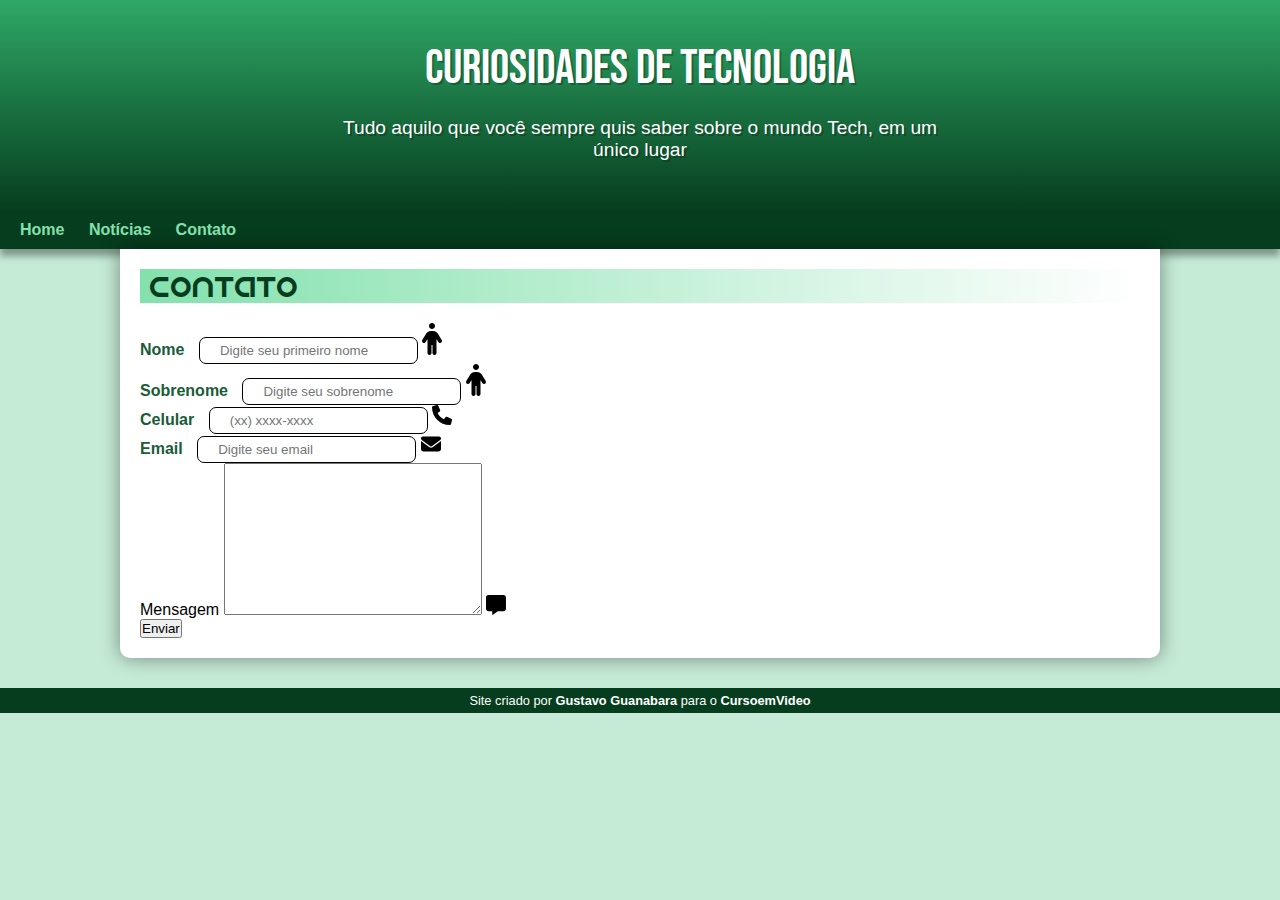
==== contato.html @ a7ac8d50 "fazendo a pagina de contato" ====
<!DOCTYPE html>
<html lang="pt-br">
<head>
    <meta charset="UTF-8">
    <meta http-equiv="X-UA-Compatible" content="IE=edge">
    <meta name="viewport" content="width=device-width, initial-scale=1.0">
    <link rel="shortcut icon" href="imagens/favicon.ico" type="image/x-icon">
    <link rel="stylesheet" href="style/style.css">
    <title>Contato</title>
</head>
<body>

    <header>

        <h1>Curiosidades de Tecnologia</h1>

        <p>Tudo aquilo que você sempre quis saber sobre o mundo Tech, em um único lugar</p>

    </header>

    <nav>

        <a href="index.html">Home</a>

        <a href="#">Notícias</a>

        <a href="#">Contato</a>

    </nav>

    <main>

        <form action="#">

            <div class="form-header">

                <h1>Contato</h1>

            </d>

            <div class="grupo-inputs">

                <div class="box-input">
                    
                    <label for="firstname">Nome</label>

                    <input id="firstname" type="text" name="firsname" placeholder="Digite seu primeiro nome" required >

                    <img src="imagens/person-solid.svg" alt="" class="icone">
                    
                </div>
                
                
                <div class="box-input">
                    
                    <label for="lastname">Sobrenome</label>
                    
                    <input id="lastname" type="text" name="lastname" placeholder="Digite seu sobrenome" required >
                    
                    <img src="imagens/person-solid.svg" alt="" class="icone">

                </div>

                <div class="box-input">
                    
                    <label for="number">Celular</label>

                    <input id="number" type="tel" name="number" placeholder="(xx) xxxx-xxxx" required >

                    <img src="imagens/phone-solid.svg" alt="" class="icone">

                </div>

                <div class="box-input">
                    
                    <label for="email">Email</label>

                    <input id="email" type="email" name="email" placeholder="Digite seu email" required >

                    <img src="imagens/envelope-solid.svg" alt="" class="icone">

                </div>

            </div>

            <div class="text-mensagem">

                <label for="mensagem">Mensagem</label>

                <textarea name="mensagem" id="mensagem" cols="30" rows="10"></textarea>

                <img src="imagens/message-solid.svg" alt="" class="icone">


            </div>

            <div class="button-box">

                <button>Enviar</button>

            </div>

        </form>

    </main>

    <footer>

        <p>Site criado por <a href="https://gustavoguanabara.github.io" target="_blank" rel="external">Gustavo Guanabara</a> para o <a href="https://www.youtube.com/cursoemvideo" target="_blank" rel="external">CursoemVideo</a></p>

    </footer>
</body>
</html>
---- style/style.css ----
@charset "UTF-8";

@import url('https://fonts.googleapis.com/css2?family=Bebas+Neue&display=swap');

/* FONTE ANDROID */
@font-face {
    font-family: 'Android';
    src: url('../fontes/android.otf') format('opentype');
}

/*
    CLARO ATÉ O ESCURO

    #c5ebd6
    #83e1ad
    #3ddc84
    #2fa866
    #1a5c37
    #063d1e
*/

:root {
    --cor0: #c5ebd6;
    --cor1: #83e1ad;
    --cor2: #3ddc84;
    --cor3: #2fa866;
    --cor4: #1a5c37;
    --cor5: #063d1e;

    --fonte-padrao: Arial, Verdana, Helvetica, sans-serif;
    --fonte-destaque: 'Bebas Neue', cursive;
    --fonte-android: 'Android', cursive;
}

* {
    margin: 0px;
    padding: 0px;
}

body {
    background-color: var(--cor0);
    font-family: var(--fonte-padrao);
}

.externo::after {
    content: '\00A0\1F517';
}

header {
    background-image: linear-gradient(to bottom, var(--cor3), var(--cor5));
    padding-top: 40px;
    min-height: 150px;
    text-align: center;
}

header > h1 {
    color: white;
    font-family: var(--fonte-destaque);
    margin-bottom: 20px;
    font-weight: normal;
    font-size: 3em;
    text-shadow: 2px 2px 0px rgba(0, 0, 0, 0.267);
}

header > p {
    color: white;
    font-family: var(--fonte-padrao);
    font-size: 1.2em;
    max-width: 600px;
    padding: 0px 10px 50px 10px;
    margin: auto;
    text-shadow: 2px 2px 0px rgba(0, 0, 0, 0.267);
}

nav {
    background-color: var(--cor5);
    padding: 10px;
    box-shadow: 0px 7px 7px rgba(0, 0, 0, 0.363);
}

nav > a {
    color: var(--cor1);
    padding: 10px;
    text-decoration: none;
    font-weight: bold;
    border-radius: 5px;
}

nav > a:hover {
    background-color: var(--cor2);
    color: var(--cor5);
    transition-duration: 0.5s; 
}

main {
    min-width: 320px;
    max-width: 1000px;
    margin: auto;
    margin-bottom: 30px;
    padding: 20px;
    background-color: white;
    box-shadow: 0px 0px 20px rgba(0,0,0, 0.418);
    border-bottom-left-radius: 10px;
    border-bottom-right-radius: 10px;
}

main  h1 {
    color: var(--cor5);
    font-family: var(--fonte-android);
    font-weight: normal;
    font-size: 1.8em;
}

main h2 {
    font-family: var(--fonte-android);
    color: var(--cor4);
    font-size: 1.3em;
    background-image: linear-gradient(to right,var(--cor1), transparent);
    text-indent: 8px;
    font-weight: normal;
}

main p {
    margin: 15px 0px 15px 0px;
    text-align: justify;
    text-indent: 30px;
    font-size: 1em;
    line-height: 2em;
}
    
main strong {
    color: var(--cor4);
    font-weight: bold;
}

main a {
    text-decoration: none;
    font-weight: bold;
    color: var(--cor4);
    background-color: var(--cor1);
    padding: 2px 6px;
}

main a:hover {
    text-decoration: underline;
    color: var(--cor4);
}

main img {
    width: 100%;
}

main .pequena {
    max-width: 350px;
    margin: auto;
    display: block;
}

.video {
    background-color: var(--cor5);
    margin: 0px -20px 30px;
    padding: 20px 0px 56.9% 0px;
    position: relative;
}

.video > iframe {
    position: absolute;
    top: 5%;
    left: 5%;
    width: 90%;
    height: 90%;
}

aside {
    background-color: var(--cor1);
    padding: 10px;
    border-radius: 10px;
    box-shadow: 3px 3px 8px rgba(0, 0, 0, 0.304);
}

aside h3 {
    color: white;
    font-weight: bolder;
    background-color: var(--cor4);
    margin: -10px -10px 0px -10px;
    border-radius: 10px 10px 0px 0px;
    padding: 10px;
}

aside ul {
    list-style-type: '\2714\00A0\00A0';
    list-style-position: inside;
    columns: 2;
}

footer {
    background-color: var(--cor5);
    color: white;
    text-align: center;
    font-size: 0.8em;
    padding: 5px;
}

footer a {
    color: white;
    font-weight: bolder;
    text-decoration: none;
}

footer a:hover {
    text-decoration: underline;
    color: var(--cor1);
}

/* PÁGINA DE CONTATO */
form {}

form .form-header {}

form .form-header h1 {
    color: var(--cor5);
    font-family: var(--fonte-android);
    font-weight: normal;
    font-size: 1.8em;
    background-image: linear-gradient(to right,var(--cor1), transparent);
    padding-left: 10px;
    margin-bottom: 20px;
}

form .grupo-inputs {}

form .grupo-inputs .box-input {}

form .grupo-inputs .box-input label {
    color: var(--cor4);
    font-weight: bold;
    margin-right: 10px;
}

form .grupo-inputs .box-input input {
    padding: 5px 20px;
    border: 1px solid black;
    border-radius: 7px;
}

form .grupo-inputs .box-input input:hover {
    background-color: rgba(199, 197, 197, 0.493);
}

form .grupo-inputs .box-input .icone {
    width: 20px;
}

form .text-mensagem {}

form .text-mensagem label {}

form .text-mensagem textarea {}

form .text-mensagem .icone {
    width: 20px;
}

form .button-box {}

form .button button {}
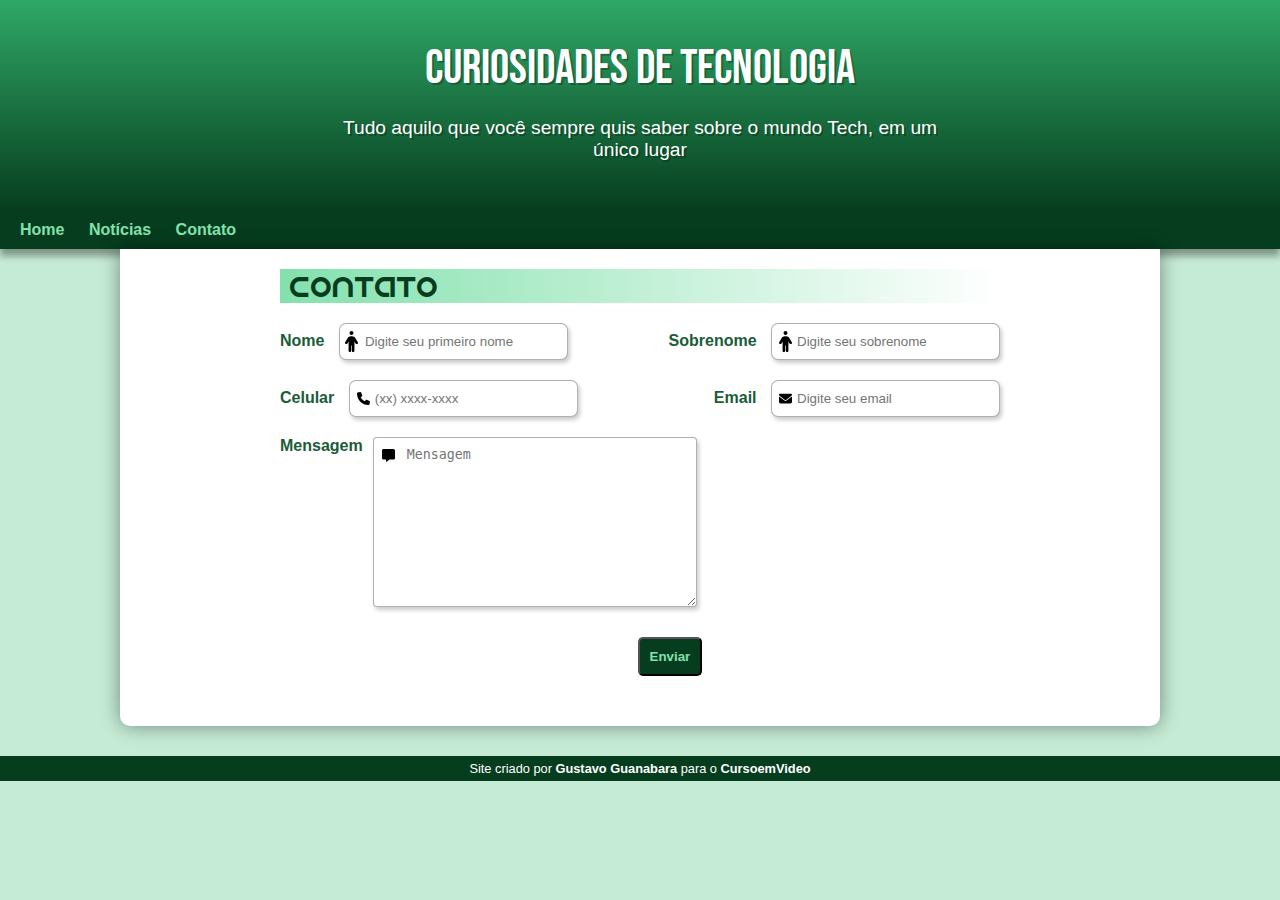
==== commit 2228333b: "pagina feita" ====
--- a/contato.html
+++ b/contato.html
@@ -46,7 +46,7 @@
 
                     <input id="firstname" type="text" name="firsname" placeholder="Digite seu primeiro nome" required >
 
-                    <img src="imagens/person-solid.svg" alt="" class="icone">
+                    <img src="imagens/person-solid.svg" alt="" class="nome">
                     
                 </div>
                 
@@ -57,7 +57,7 @@
                     
                     <input id="lastname" type="text" name="lastname" placeholder="Digite seu sobrenome" required >
                     
-                    <img src="imagens/person-solid.svg" alt="" class="icone">
+                    <img src="imagens/person-solid.svg" alt="" class="sobrenome">
 
                 </div>
 
@@ -67,7 +67,7 @@
 
                     <input id="number" type="tel" name="number" placeholder="(xx) xxxx-xxxx" required >
 
-                    <img src="imagens/phone-solid.svg" alt="" class="icone">
+                    <img src="imagens/phone-solid.svg" alt="" class="celular">
 
                 </div>
 
@@ -77,7 +77,7 @@
 
                     <input id="email" type="email" name="email" placeholder="Digite seu email" required >
 
-                    <img src="imagens/envelope-solid.svg" alt="" class="icone">
+                    <img src="imagens/envelope-solid.svg" alt="" class="email">
 
                 </div>
 
@@ -87,9 +87,9 @@
 
                 <label for="mensagem">Mensagem</label>
 
-                <textarea name="mensagem" id="mensagem" cols="30" rows="10"></textarea>
+                <textarea name="mensagem" id="mensagem" cols="30" rows="10" placeholder="Mensagem"></textarea>
 
-                <img src="imagens/message-solid.svg" alt="" class="icone">
+                <img src="imagens/message-solid.svg" alt="" class="mensagem">
 
 
             </div>
--- a/style/style.css
+++ b/style/style.css
@@ -213,7 +213,10 @@
 }
 
 /* PÁGINA DE CONTATO */
-form {}
+form {
+    width: 720px;
+    margin: auto;
+}
 
 form .form-header {}
 
@@ -227,9 +230,18 @@
     margin-bottom: 20px;
 }
 
-form .grupo-inputs {}
-
-form .grupo-inputs .box-input {}
+form .grupo-inputs {
+    display: flex;
+    flex-wrap: wrap;
+    width: 100%;
+    justify-content: space-between;
+    align-items: center;
+}
+
+form .grupo-inputs .box-input {
+    margin-bottom: 20px;
+    position: relative;
+}
 
 form .grupo-inputs .box-input label {
     color: var(--cor4);
@@ -238,29 +250,85 @@
 }
 
 form .grupo-inputs .box-input input {
-    padding: 5px 20px;
-    border: 1px solid black;
+    padding: 10px 25px;
+    border: 1px solid rgba(0, 0, 0, 0.308);
     border-radius: 7px;
-}
-
+    box-shadow: 2px 3px 4px rgba(0, 0, 0, 0.212);
+}
+
+
+form .grupo-inputs .box-input input:focus-visible {
+    outline: 1px solid var(--cor5);
+}
 form .grupo-inputs .box-input input:hover {
-    background-color: rgba(199, 197, 197, 0.493);
-}
-
-form .grupo-inputs .box-input .icone {
-    width: 20px;
-}
-
-form .text-mensagem {}
-
-form .text-mensagem label {}
-
-form .text-mensagem textarea {}
-
-form .text-mensagem .icone {
-    width: 20px;
-}
-
-form .button-box {}
-
-form .button button {}+    background-color: #0000001c;
+}
+
+form .grupo-inputs .box-input .nome {
+    width: 13px;
+    position: absolute;
+    left: 65px;
+    top: 8px;
+    color: gray;
+}
+form .grupo-inputs .box-input .sobrenome {
+    width: 13px;
+    position: absolute;
+    top: 8px;
+    left: 110px;
+}
+form .grupo-inputs .box-input .celular {
+    width: 13px;
+    position: absolute;
+    top: 12px;
+    left: 77px;
+}
+form .grupo-inputs .box-input .email {
+    width: 13px;
+    position: absolute;
+    top: 12px;
+    left: 65px;
+}
+
+form .text-mensagem {
+    display: flex;
+    position: relative;
+}
+
+form .text-mensagem label {
+    color: var(--cor4);
+    font-weight: bold;
+    margin-right: 10px;
+}
+
+form .text-mensagem textarea {
+    border: 1px solid rgba(0, 0, 0, 0.308);
+    border-radius: 4px;
+    box-shadow: 2px 3px 4px rgb(0 0 0 / 21%);
+    padding: 9px 33px;
+}
+
+form .text-mensagem .mensagem {
+    width: 13px;
+    position: absolute;
+    left: 102px;
+    top: 12px;
+}
+
+form .button-box {
+    margin: 30px auto;
+    width: 5px;
+}
+
+form .button-box button {
+    color: var(--cor1);
+    background-color: var(--cor5);
+    font-weight: bolder;
+    border-radius: 5px;
+    padding: 10px;
+}
+
+form .button-box button:hover {
+    background-color: var(--cor2);
+    color: var(--cor5);
+}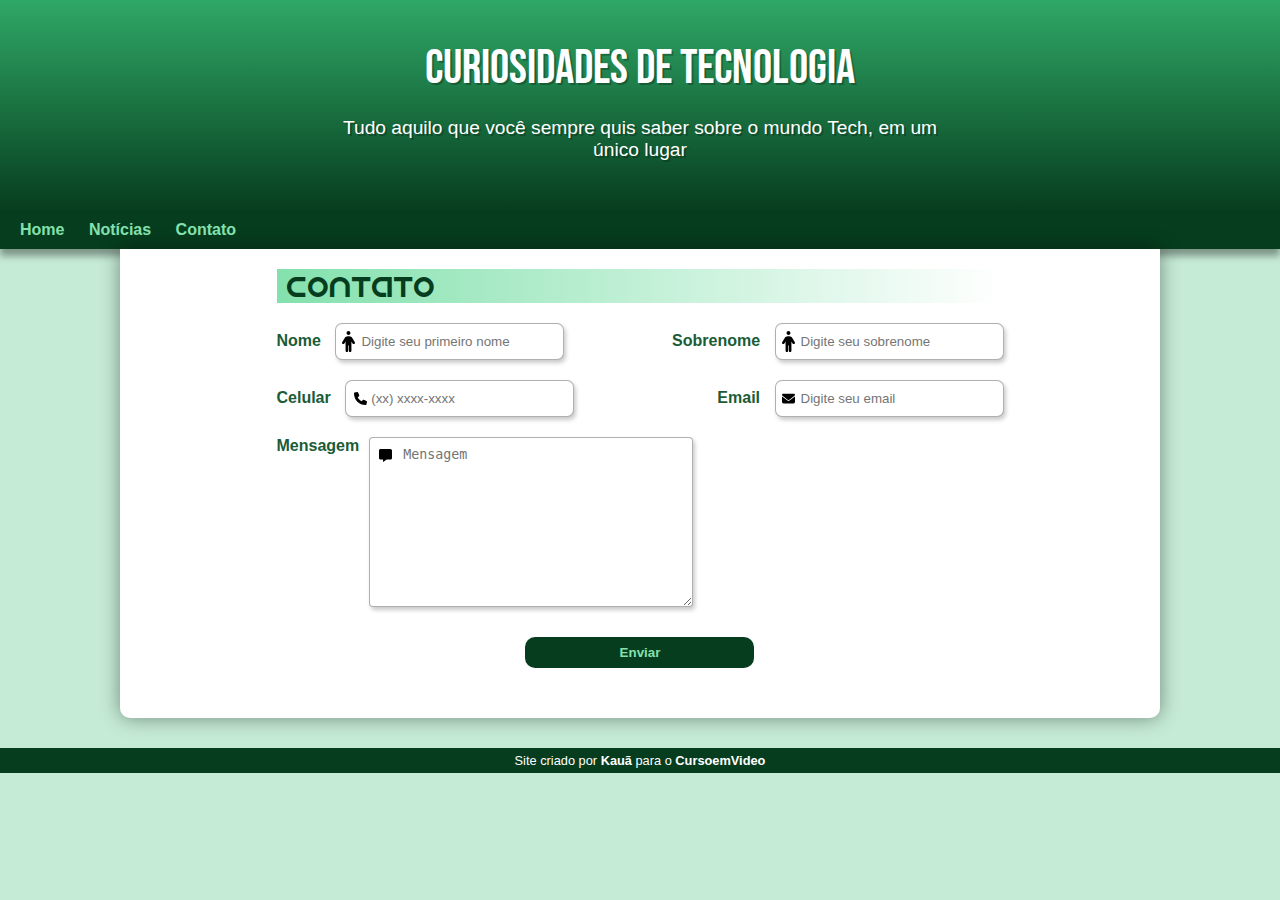
==== commit a94b322e: "página de contato terminada" ====
--- a/contato.html
+++ b/contato.html
@@ -106,7 +106,7 @@
 
     <footer>
 
-        <p>Site criado por <a href="https://gustavoguanabara.github.io" target="_blank" rel="external">Gustavo Guanabara</a> para o <a href="https://www.youtube.com/cursoemvideo" target="_blank" rel="external">CursoemVideo</a></p>
+        <p>Site criado por <a href="https://kauasilvandrade.github.io" target="_blank" rel="external">Kauã</a> para o <a href="https://www.youtube.com/cursoemvideo" target="_blank" rel="external">CursoemVideo</a></p>
 
     </footer>
 </body>
--- a/style/style.css
+++ b/style/style.css
@@ -93,7 +93,6 @@
 }
 
 main {
-    min-width: 320px;
     max-width: 1000px;
     margin: auto;
     margin-bottom: 30px;
@@ -214,8 +213,9 @@
 
 /* PÁGINA DE CONTATO */
 form {
-    width: 720px;
+    max-width: 727px;
     margin: auto;
+    width: 100%;
 }
 
 form .form-header {}
@@ -258,7 +258,7 @@
 
 
 form .grupo-inputs .box-input input:focus-visible {
-    outline: 1px solid var(--cor5);
+    outline: 2px solid var(--cor5);
 }
 form .grupo-inputs .box-input input:hover {
     background-color: #0000001c;
@@ -317,18 +317,99 @@
 
 form .button-box {
     margin: 30px auto;
-    width: 5px;
+    width: 90%;
+    display: flex;
+    justify-content: center;
+    align-items: center;
 }
 
 form .button-box button {
     color: var(--cor1);
     background-color: var(--cor5);
     font-weight: bolder;
-    border-radius: 5px;
-    padding: 10px;
+    border-radius: 10px;
+    padding: 0.5rem 3rem;
+    border: none;
+    width: 35%;
 }
 
 form .button-box button:hover {
     background-color: var(--cor2);
     color: var(--cor5);
+}
+
+@media screen and (max-width: 673px) {
+    form .grupo-inputs {
+        display: flex;
+        flex-direction: column;
+        align-content: center;
+        align-items: flex-end;
+        justify-content: center;
+    }
+
+    form .grupo-inputs .box-input {
+        display: flex;
+        flex-direction: column;
+        width: 100%;
+    }
+
+    form .grupo-inputs .box-input input {
+        width: 90%;
+    }
+
+    form .grupo-inputs .box-input .nome {
+        width: 13px;
+        position: absolute;
+        left: 10px;
+        top: 25px;
+        color: gray;
+    }
+    form .grupo-inputs .box-input .sobrenome {
+        width: 13px;
+        position: absolute;
+        left: 10px;
+        top: 25px;
+    }
+    form .grupo-inputs .box-input .celular {
+        width: 13px;
+        position: absolute;
+        left: 10px;
+        top: 30px;
+    }
+    form .grupo-inputs .box-input .email {
+        width: 13px;
+        position: absolute;
+        left: 12px;
+        top: 30px;
+    }
+
+    form .text-mensagem {
+        display: flex;
+        position: relative;
+        flex-direction: column;
+        width: 100%;
+    }
+
+    form .text-mensagem .mensagem {
+        left: 12px;
+        top: 31px;
+    }
+
+    form .text-mensagem textarea {
+        width: 88%;
+    }
+
+    form .button-box button {
+        width: 100%;
+    }
+}
+
+@media screen and (max-width: 450px) {
+    form .grupo-inputs .box-input input {
+        width: 82%;
+    }
+
+    form .text-mensagem textarea {
+        width: 77%;
+    }
 }